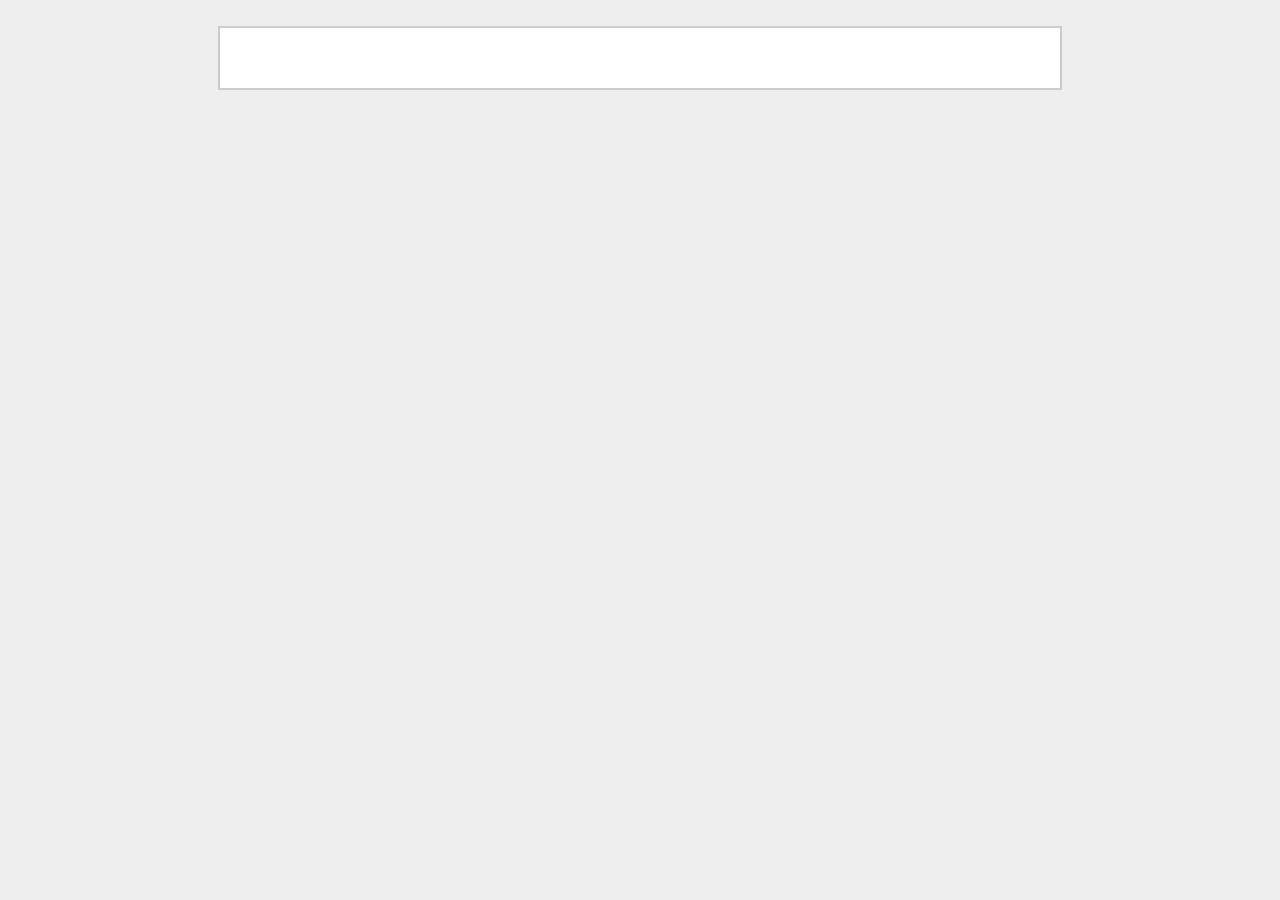
==== index.html @ dca12e60 "update 0.01" ====
<!DOCTYPE html>
<html>
    <head>
        <meta content="text/html; charset=utf-8" http-equiv="content-type">

        <title>KeepingCANADASafe</title>

        <link href="css/reset.css" media="screen" rel="stylesheet" type="text/css">
        <link href="css/slickQuiz.css" media="screen" rel="stylesheet" type="text/css">
        <link href="css/master.css" media="screen" rel="stylesheet" type="text/css">
        <!-- Hotjar Tracking Code for https://shino77.github.io/index.html -->
<script>
    (function(h,o,t,j,a,r){
        h.hj=h.hj||function(){(h.hj.q=h.hj.q||[]).push(arguments)};
        h._hjSettings={hjid:683569,hjsv:6};
        a=o.getElementsByTagName('head')[0];
        r=o.createElement('script');r.async=1;
        r.src=t+h._hjSettings.hjid+j+h._hjSettings.hjsv;
        a.appendChild(r);
    })(window,document,'https://static.hotjar.com/c/hotjar-','.js?sv=');
</script>
    </head>

    <body id="slickQuiz">
        <h1 class="quizName"><!-- where the quiz name goes --></h1>

        <div class="quizArea">
            <div class="quizHeader">
                <!-- where the quiz main copy goes -->

                <a class="button startQuiz" href="#">Start Playing</a>
            </div>

            <!-- where the quiz gets built -->
        </div>

        <div class="quizResults">
            <h3 class="quizScore">You Scored: <span><!-- where the quiz score goes --></span></h3>

            <h3 class="quizLevel"><strong>Ranking:</strong> <span><!-- where the quiz ranking level goes --></span></h3>

            <div class="quizResultsCopy">
                <!-- where the quiz result copy goes -->
            </div>
        </div>

        <script src="js/jquery.js"></script>
        <script src="js/slickQuiz-config.js"></script>
        <script src="js/slickQuiz.js"></script>
        <script src="js/master.js"></script>
    </body>
</html>
---- css/slickQuiz.css ----
/* BASE QUIZ STYLES */
/* These styles ensure that the necessary elements are hidden for toggling */

/* DO NOT EDIT UNLESS YOU KNOW WHAT YOU ARE DOING!! */

.startQuiz,
.nextQuestion,
.backToQuestion,
.questions li.question,
.questions li.question .responses,
.questions li.question .responses .correct,
.questions li.question .responses .incorrect,
.quizResults {
    display: none;
}

/* If response messages are disabled or only shown on quiz completion,
   nextQuestion button IS checkAnswer button - so it must be displayed */
.nextQuestion.checkAnswer {
    display: block;
}

ol.questions,
ul.answers,
ul.responses,
ol.questions li,
ul.answers li,
ul.responses li {
    list-style-type: none;
}

/* Accessibility */
.quizName span:first-child {
    border: 0;
    clip: rect(0 0 0 0);
    height: 1px;
    margin: -1px;
    overflow: hidden;
    padding: 0;
    position: absolute;
    width: 1px;
}
---- css/master.css ----
/* QUIZ STYLES */
/* Styles to prettify the quiz page */

html {
    background: #eee;
}

body {
    width: 800px;
    margin: 0 auto;
    margin-top:2%;
    border: 2px solid #ccc;
    background: #fff;
    padding: 20px;
    font-family: Trebuchet, Arial,Helvetica,sans-serif;
    font-size: 16px;
    color: #353535;
    line-height: 1.5em;
}

h1,h2,h3,h4,h5,h6 {font-weight: bold;}

h1 {
    font-size: 26px;
    margin: 0 0 20px;
    color: #0C4569;
}
h2 {
    font-size: 22px;
    margin: 15px 0;
}
h3 {
    font-size: 18px;
    margin: 15px 0 10px;
}
h4 {
    font-size: 16px;
    margin: 10px 0;
}
h5 {
    font-size: 14px;
    margin: 10px 0 5px;
}
h6 {
    font-size: 12px;
    margin: 5px 0;
}

strong { font-weight: bold; }
em { font-style: italic; }
ul { list-style-type: circle; }
ol { list-style-type: decimal; }
ol li { list-style-type: decimal; margin-left: 20px; }

.button {
    float: left;
    width: auto;
    padding: 5px 15px;
    color:#ffffff;
    background-color:darkcyan;
    border: 1px solid #fff;
    -webkit-border-radius: 5px;
    -moz-border-radius: 5px;
    border-radius: 5px;
	text-decoration: none;
}
.button:hover {
    background-color:darkslategray;
}

.startQuiz {
    margin-top: 40px;
}

.tryAgain {
    float: none;
    margin: 20px 0;
}

/* clearfix */
.quizArea, .quizResults {
    zoom: 1;
}
.quizArea:before, .quizArea:after, .quizResults:before, .quizResults:after {
    content: "\0020";
    display: block;
    height: 0;
    visibility: hidden;
    font-size: 0;
}
.quizArea:after, .quizResults:after {
    clear: both;
}

.questionCount {
    font-size: 14px;
    font-style: italic;
}
.questionCount span {
    font-weight: bold;
}

ol.questions {
    margin-top: 20px;
    margin-left: 0;
}
ol.questions li {
    margin-left: 0;
}

ul.answers {
    margin-left: 20px;
    margin-bottom: 20px;
}

ul.responses li {
    margin: 10px 20px 20px;
}
ul.responses li p span {
    display: block;
    font-weight: bold;
    font-size: 18px;
}
.complete ul.answers li.correct, ul.responses li.correct p span {
    color: #6C9F2E;
}
ul.responses li.incorrect p span {
    color: #B5121B;
}

.quizResults h3 {
    margin: 0;
}
.quizResults h3 span {
    font-weight: normal;
    font-style: italic;
}
.quizResultsCopy {
    clear: both;
    margin-top: 20px;
}
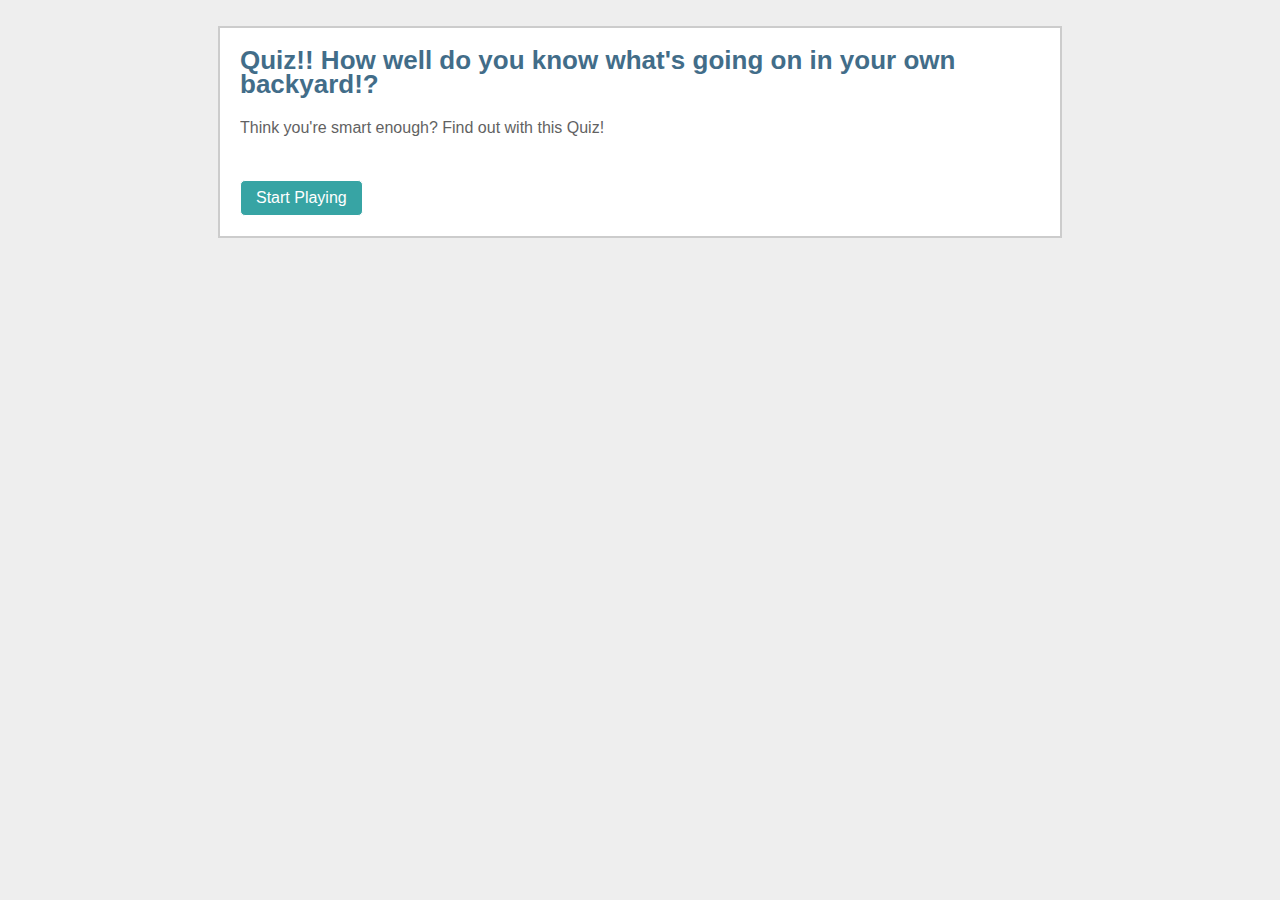
==== commit 842180c3: "b up 00.001" ====
--- a/index.html
+++ b/index.html
@@ -48,5 +48,23 @@
         <script src="js/slickQuiz-config.js"></script>
         <script src="js/slickQuiz.js"></script>
         <script src="js/master.js"></script>
+        
+        <!-- Start of StatCounter Code for Default Guide -->
+<script type="text/javascript">
+var sc_project=11530407; 
+var sc_invisible=1; 
+var sc_security="e5f90dce"; 
+var scJsHost = (("https:" == document.location.protocol) ?
+"https://secure." : "http://www.");
+document.write("<sc"+"ript type='text/javascript' src='" +
+scJsHost+
+"statcounter.com/counter/counter.js'></"+"script>");
+</script>
+<noscript><div class="statcounter"><a title="Web Analytics"
+href="http://statcounter.com/" target="_blank"><img
+class="statcounter"
+src="//c.statcounter.com/11530407/0/e5f90dce/1/" alt="Web
+Analytics"></a></div></noscript>
+<!-- End of StatCounter Code for Default Guide -->
     </body>
 </html>
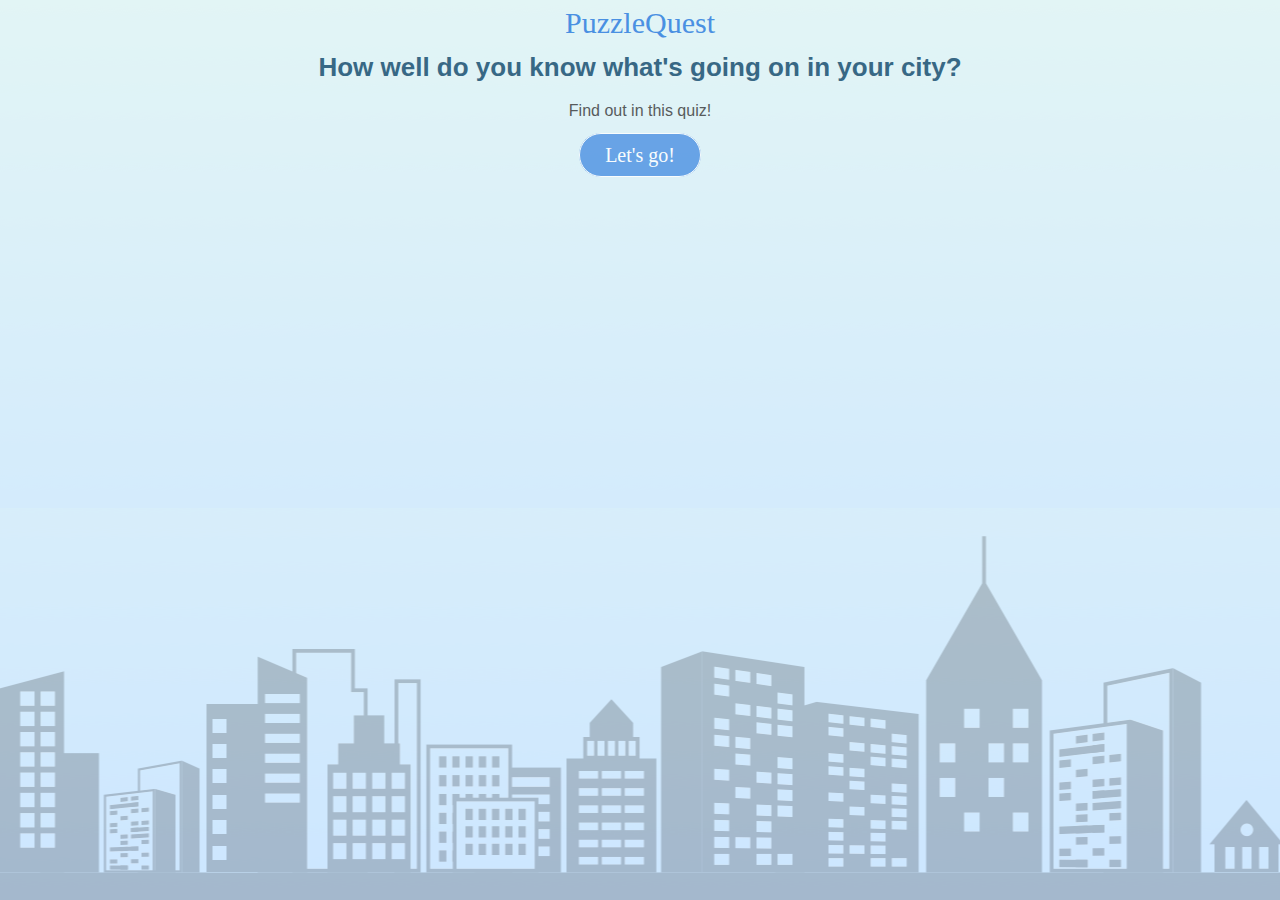
==== commit 1f5bf654: "op update 000.00011" ====
--- a/index.html
+++ b/index.html
@@ -20,15 +20,22 @@
     })(window,document,'https://static.hotjar.com/c/hotjar-','.js?sv=');
 </script>
     </head>
-
+     
+     
     <body id="slickQuiz">
-        <h1 class="quizName"><!-- where the quiz name goes --></h1>
+      
+        <div id="gametitle">
+        PuzzleQuest
+        </div>
+        
+        
+        <h1 class="quizName" id="quizName"><!-- where the quiz name goes --></h1>
 
         <div class="quizArea">
-            <div class="quizHeader">
+            <div class="quizHeader" id="quizHeader">
                 <!-- where the quiz main copy goes -->
 
-                <a class="button startQuiz" href="#">Start Playing</a>
+                <a class="button startQuiz" href="#" >Let's go!</a>
             </div>
 
             <!-- where the quiz gets built -->
@@ -66,5 +73,8 @@
 src="//c.statcounter.com/11530407/0/e5f90dce/1/" alt="Web
 Analytics"></a></div></noscript>
 <!-- End of StatCounter Code for Default Guide -->
+
+     
     </body>
+    
 </html>
--- a/css/slickQuiz.css
+++ b/css/slickQuiz.css
@@ -24,9 +24,18 @@
 ul.answers,
 ul.responses,
 ol.questions li,
-ul.answers li,
 ul.responses li {
-    list-style-type: none;
+   list-style-type: none; 
+}
+
+ul.answers li{
+ background-image :    -moz-linear-gradient(rgb(224,224,224),rgb(240,240,240));
+  background-image :     -ms-linear-gradient(rgb(224,224,224),rgb(240,240,240));
+  background-image :      -o-linear-gradient(rgb(224,224,224),rgb(240,240,240));
+  background-image : -webkit-linear-gradient(rgb(224,224,224),rgb(240,240,240));
+  background-image :         linear-gradient(rgb(224,224,224),rgb(240,240,240));
+  text-align:left;
+   
 }
 
 /* Accessibility */
@@ -39,4 +48,8 @@
     padding: 0;
     position: absolute;
     width: 1px;
+    font-family: Roboto-Bold;
+    font-size: 26px;
+    color: #000000;
+    letter-spacing: 0;
 }
--- a/css/master.css
+++ b/css/master.css
@@ -2,20 +2,44 @@
 /* Styles to prettify the quiz page */
 
 html {
-    background: #eee;
+    margin:0 auto;
+    height: 100%;
+
+     background:
+    url('../images/bottomBG.png') bottom center no-repeat,
+    url(../images/bgpattern.png) repeat,#ADD8E6;
+    
+}
+#gametitle{
+    
+    font-family: AbrilFatface-Regular;
+    font-size: 30px;
+    color: #4A90E2;
+    letter-spacing: 0;
+    float:center;
+    margin-top:0px;
+    margin-bottom:20px;
+    
 }
 
 body {
+    line-height: 1;
+    padding-bottom:200px;
+    
     width: 800px;
     margin: 0 auto;
-    margin-top:2%;
-    border: 2px solid #ccc;
-    background: #fff;
-    padding: 20px;
+    margin-top:10px;
+    border: none;
+    padding: 1px;
     font-family: Trebuchet, Arial,Helvetica,sans-serif;
     font-size: 16px;
     color: #353535;
     line-height: 1.5em;
+    text-align: center;
+    
+    
+    
+    
 }
 
 h1,h2,h3,h4,h5,h6 {font-weight: bold;}
@@ -53,16 +77,24 @@
 ol li { list-style-type: decimal; margin-left: 20px; }
 
 .button {
-    float: left;
+    float: center;
     width: auto;
-    padding: 5px 15px;
+    padding: 5px 25px;
     color:#ffffff;
-    background-color:darkcyan;
     border: 1px solid #fff;
-    -webkit-border-radius: 5px;
-    -moz-border-radius: 5px;
-    border-radius: 5px;
+    -webkit-border-radius: 100px;
+    -moz-border-radius: 100px;
+    border-radius: 100px;
 	text-decoration: none;
+    background: #4A90E2;
+    /* Let's go!: */
+    font-family: Roboto-Bold;
+    font-size: 20px;
+    letter-spacing: 0;
+    padding-top:10px;
+    padding-bottom:10px;
+    
+    
 }
 .button:hover {
     background-color:darkslategray;
